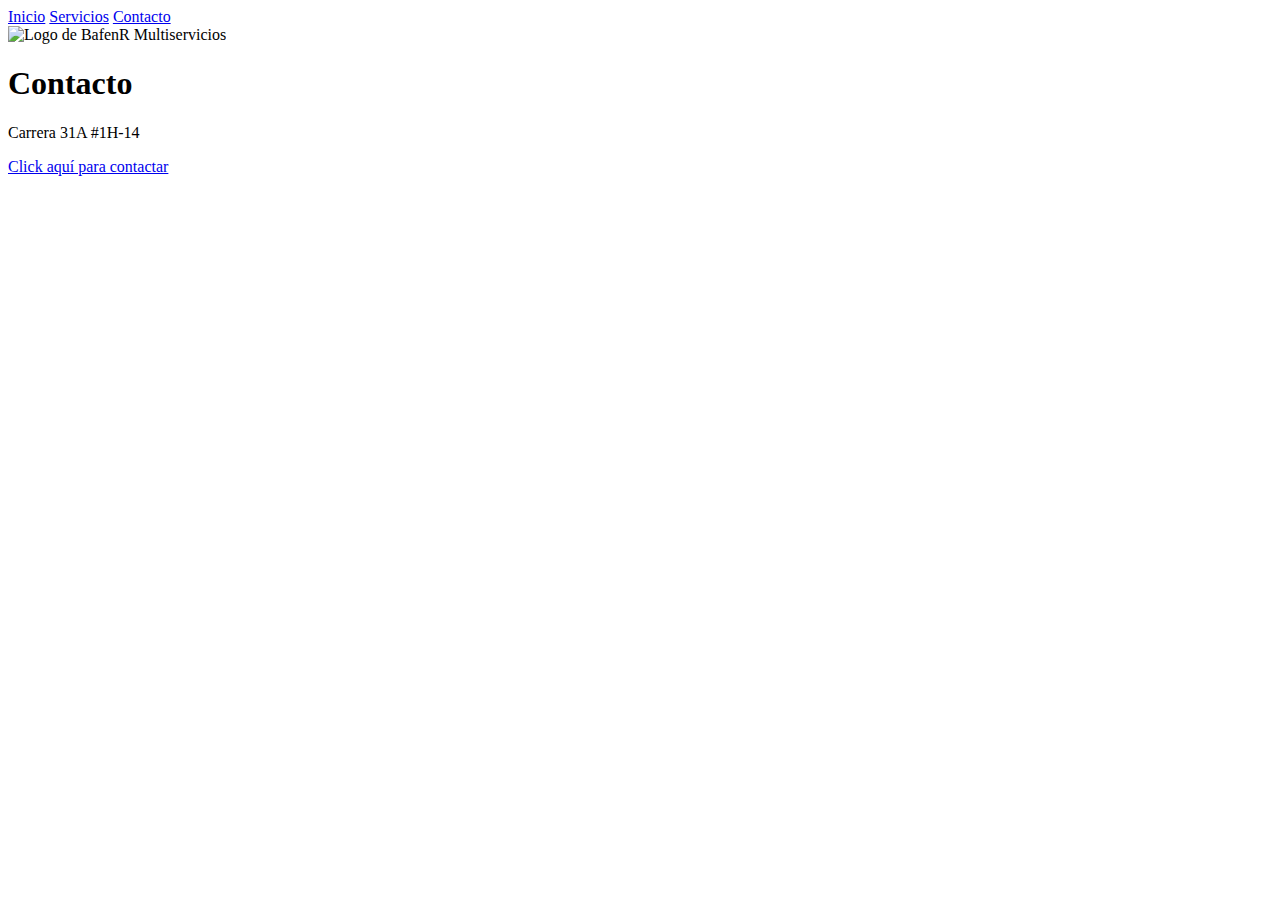
==== Contacto.html @ 37c46a28 "i" ====
<!DOCTYPE html>
<!-- html y luego shift para escribir automáticamente el cuerpo de la página -->
<html>
  <!-- Título de la página en la pestaña: head -->
  <head>
    <meta charset="utf-8">
    <title>Multiservicios BafenR</title>
    <link rel="stylesheet" href="./css/style.css">
    <link href="https://fonts.googleapis.com/css?family=Macondo|Yatra+One&amp;subset=devanagari,latin-ext" rel="stylesheet">
    <link rel="stylesheet" href="https://cdnjs.cloudflare.com/ajax/libs/flexboxgrid/6.3.1/flexboxgrid.min.css">
    <link rel="stylesheet" href="https://cdnjs.cloudflare.com/ajax/libs/animate.css/3.5.2/animate.min.css">
  </head>
  <!-- Cuerpo de la página: body -->
  <body>
    <div class="row main-container center-xs">
      <div class="col-md-8 col-sm-10 col-xs-11 col-lg-12">
        <div  class="box">
          <div class="card animated bounceInUp">
            <header class="servicios_main-header">

              <!--Menú de navegación: nav  -->
              <nav class="main-nav">
                <!-- Links: <a href="#">. Márgenes: margin-->
                <a href="index.html" class="nav-link" >Inicio</a>
                <a href="servicios.html" class="nav-link">Servicios</a>
                <a href="Contacto.html" class="nav-link"> Contacto</a>
              </nav>
            </header>
            <!-- Contenido independiente de la página: article (Si saca esto el contenido sigue teniendo sentido)-->
            <div class="menu body">
              <!-- Posición del texto: text-align (justify, center, left, rigth.)-->
              <header>
                <!-- Imágenes: Tamaño -> height. Atributos/etiqueta de la imagen -> alt  -->
                <img src="Imágenes/Marca/logo.jpg" height="80 px" alt="Logo de BafenR Multiservicios" text-align= "center-xs"  >
                <!-- Encabezados de página: h1 -->
                <h1 class="color-title macondo title threeD animated bounceInUp">Contacto</h1>
              </header>
              <div class="services">
                <p> Carrera 31A #1H-14 </p>
                <p>
                  <a href="mailto:bafenr1997@gmail.com">  Click aquí para contactar </a>
                </p>
                <iframe src="https://www.google.com/maps/embed?pb=!1m14!1m8!1m3!1d15907.808756033377!2d-74.1063775!3d4.6025852!3m2!1i1024!2i768!4f13.1!3m3!1m2!1s0x0%3A0xc48ebea46be926ec!2sCarrera+31A+%23+1H-2+a+1H-100%2C+Bogot%C3%A1%2C+Cundinamarca%2C+Colombia!5e0!3m2!1ses-419!2sco!4v1522877839388" width="600" height="450" frameborder="0" style="border:0" allowfullscreen></iframe>
              </div>
            </div>
          </div>
          </div>
    <!-- Encabezados: header. Espacios: padding-->
</div>
</div>
  </body>
</html>
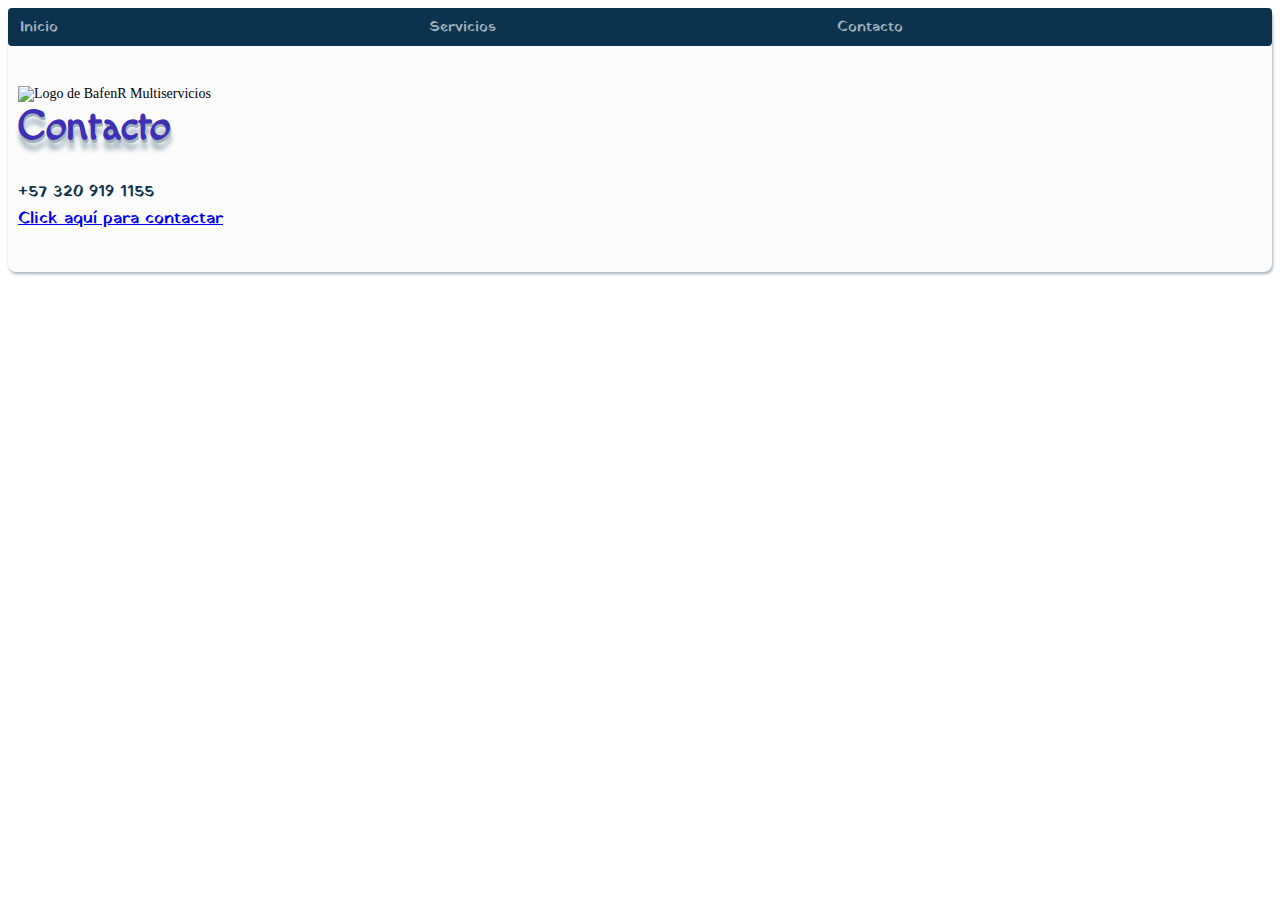
==== commit c3cdca0f: "d" ====
--- a/Contacto.html
+++ b/Contacto.html
@@ -13,7 +13,7 @@
   <!-- Cuerpo de la página: body -->
   <body>
     <div class="row main-container center-xs">
-      <div class="col-md-8 col-sm-10 col-xs-11 col-lg-12">
+      <div class="col-md-8 col-sm-10 col-xs-11 col-lg-8">
         <div  class="box">
           <div class="card animated bounceInUp">
             <header class="servicios_main-header">
@@ -27,20 +27,20 @@
               </nav>
             </header>
             <!-- Contenido independiente de la página: article (Si saca esto el contenido sigue teniendo sentido)-->
-            <div class="menu body">
+            <div class="servicios body row center-xs">
               <!-- Posición del texto: text-align (justify, center, left, rigth.)-->
-              <header>
+              <header class="col-xs-10 col-sm-8 col-med-6 col-lg-12 services animated bounceInUp">
                 <!-- Imágenes: Tamaño -> height. Atributos/etiqueta de la imagen -> alt  -->
-                <img src="Imágenes/Marca/logo.jpg" height="80 px" alt="Logo de BafenR Multiservicios" text-align= "center-xs"  >
+                <img src="Imágenes/Marca/logotype.png" alt="Logo de BafenR Multiservicios">
                 <!-- Encabezados de página: h1 -->
                 <h1 class="color-title macondo title threeD animated bounceInUp">Contacto</h1>
               </header>
               <div class="services">
-                <p> Carrera 31A #1H-14 </p>
+                <p> +57 320 919 1155 </p>
                 <p>
                   <a href="mailto:bafenr1997@gmail.com">  Click aquí para contactar </a>
                 </p>
-                <iframe src="https://www.google.com/maps/embed?pb=!1m14!1m8!1m3!1d15907.808756033377!2d-74.1063775!3d4.6025852!3m2!1i1024!2i768!4f13.1!3m3!1m2!1s0x0%3A0xc48ebea46be926ec!2sCarrera+31A+%23+1H-2+a+1H-100%2C+Bogot%C3%A1%2C+Cundinamarca%2C+Colombia!5e0!3m2!1ses-419!2sco!4v1522877839388" width="600" height="450" frameborder="0" style="border:0" allowfullscreen></iframe>
+
               </div>
             </div>
           </div>
--- a/css/style.css
+++ b/css/style.css
@@ -0,0 +1,123 @@
+body{
+  font-size: 14px;
+  /* font-weight Negritas */
+  font-family:Times, Helvetica,   Arial    ;
+}
+.body{
+  padding: 40px 10px;
+}
+/* Tipo de letra escogido desde google fonts */
+.macondo{
+  font-family: 'Macondo', cursive;
+}
+.title{
+  font-size: 3.0em;
+  margin-top: 0;
+}
+/* Selector de etiqueta Header: Hace que para todos los header se apliquen
+mismas propiedades.Al poner .main-header lo que se hace es que las propiedades
+se apliquen solo a la clase "main-header" */
+.main-header{
+  background-color: #0D324D;
+  padding-left:12px;
+  padding-right:12px;
+  padding-top:8px;
+  padding-bottom:8px;
+  border-radius: 4px;
+}
+.servicios_main-header{
+  background-color: #0D324D;
+  padding-left:12px;
+  padding-right:12px;
+  padding-top:8px;
+  padding-bottom:8px;
+  border-radius: 4px;
+}
+/*Propiedades para los links con el nombre de clase "nav-link". Si se desea
+realizar algún cambio en los links se adiciona dentro de las llaves del
+selector  */
+.nav-link{
+ color: #9FB1BC;
+ margin-right:-4px;
+ /* text-decoration para que no salga subrayyado */
+ text-decoration: none;
+ width: 33%;
+ display: inline-block;
+ font-size: 1.1em;
+ font-family: 'Yatra One', cursive;
+}
+.text-center{
+ text-align: center;
+ image-orientation: left;
+}
+.color-title{
+ color: #3E2FB5
+}
+/* Lo que esté dentro de la clase con el comando min-height se cubre el porcentaje específicado, en este caso 100vh = 100% */
+.main-container{
+  min-height: 100vh;
+}
+.index img{
+  width: 170px;
+  height: 150px;
+}
+.index h1{
+  font-family: 'Macondo', cursive;
+  font-size: 1.8em;
+  margin-top: 10px;
+  margin-bottom: 10px;
+  color: #3e2f5b;
+}
+/* Para aplicar modificaciones a imágenes con etiqueta services. */
+.services img{
+  width: 170px;
+}
+
+.services h3{
+  font-family: 'Macondo', cursive;
+  font-size: 1.8em;
+  margin-top: 10px;
+  margin-bottom: 10px;
+  color: #032d0d;
+}
+
+.services p{
+   font-family: 'Yatra One', cursive;
+   font-size: 1.2em;
+   margin-top: 2px;
+   margin-bottom: 1px;
+   color: #0D324D ;
+}
+.card{
+  margin-bottom: 15px;
+  border-radius: 8px;
+  background-color: #FCFCFC;
+  /* (Sombra) box-shadow = distancia en x distancia en y desenfoque propagación color*/
+  box-shadow: 1px 2px 3px #9FB1BC;
+}
+.threeD{
+  /* Sombra para tres dimensiones, texto. Mismo color del texto pero más oscuro */
+  text-shadow: 1px 3px 0px #9fb1bc, 1px 10px 5px #9fb1bc;
+}
+/*  Retrasos de entrada = delay*/
+.delay-1{
+  animation: delay:0.1s;
+  position: relative;
+  z-index: 5;
+
+}
+.delay-2{
+  animation: delay:0.2s;
+  position: relative;
+  z-index: 4;
+}
+.delay-3{
+  animation: delay:0.3s;
+  position: relative;
+  z-index: 3;
+}
+.delay-4{
+  animation: delay:0.4s;
+  position: relative;
+  z-index: 2;
+}
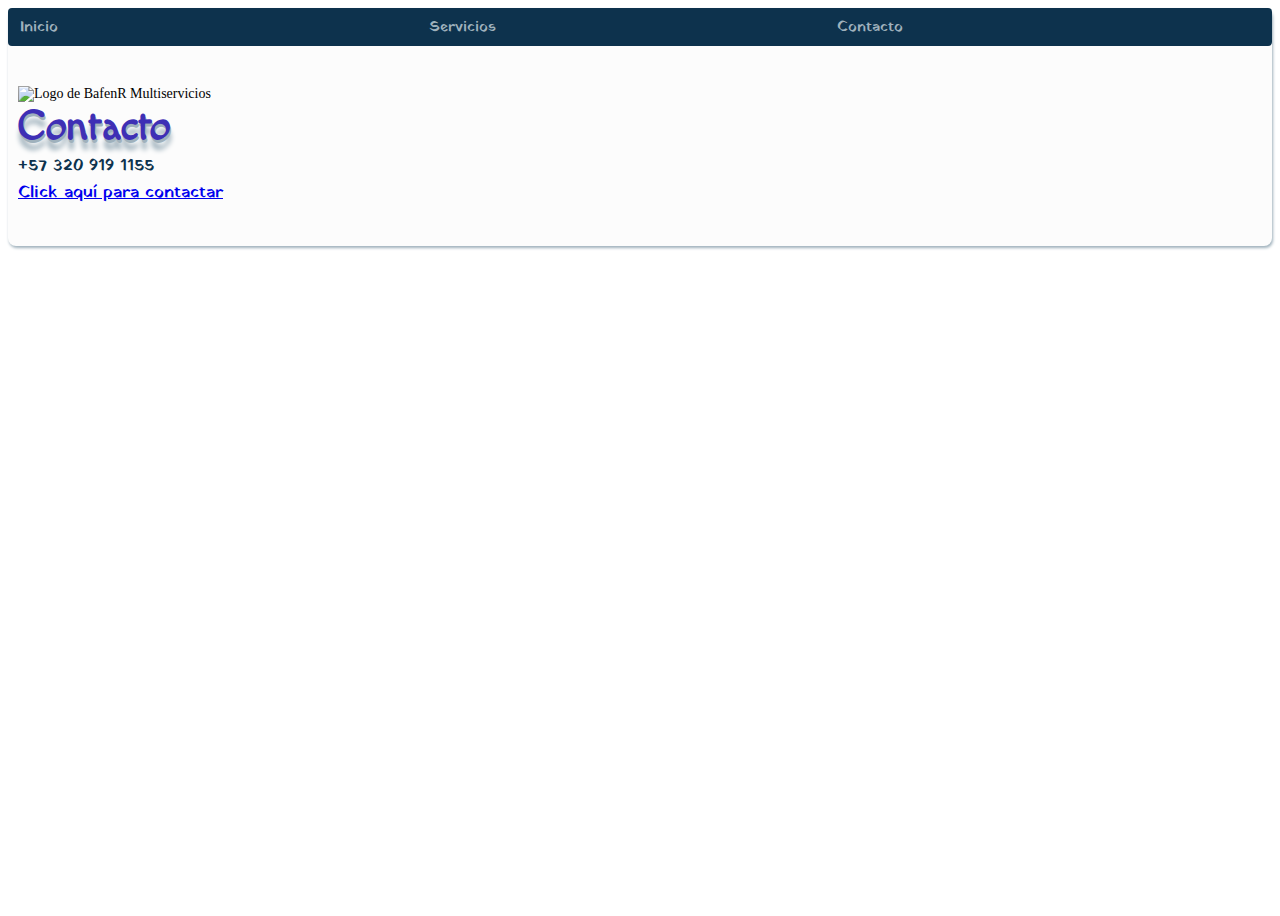
==== commit e5f7dab9: "sda" ====
--- a/Contacto.html
+++ b/Contacto.html
@@ -29,11 +29,11 @@
             <!-- Contenido independiente de la página: article (Si saca esto el contenido sigue teniendo sentido)-->
             <div class="servicios body row center-xs">
               <!-- Posición del texto: text-align (justify, center, left, rigth.)-->
-              <header class="col-xs-10 col-sm-8 col-med-6 col-lg-12 services animated bounceInUp">
+              <header class="col-xs-10 col-sm-8 col-med-6 col-lg-12 title animated bounceInUp">
                 <!-- Imágenes: Tamaño -> height. Atributos/etiqueta de la imagen -> alt  -->
                 <img src="Imágenes/Marca/logotype.png" alt="Logo de BafenR Multiservicios">
                 <!-- Encabezados de página: h1 -->
-                <h1 class="color-title macondo title threeD animated bounceInUp">Contacto</h1>
+                <h1 class="color-title macondo threeD animated bounceInUp">Contacto</h1>
               </header>
               <div class="services">
                 <p> +57 320 919 1155 </p>
--- a/css/style.css
+++ b/css/style.css
@@ -10,9 +10,20 @@
 .macondo{
   font-family: 'Macondo', cursive;
 }
-.title{
+.title h1{
   font-size: 3.0em;
-  margin-top: 0;
+  margin-top: 0px;
+  margin-bottom: 0px;
+}
+.title h3{
+  font-family: 'Macondo', cursive;
+  font-size: 1.8em;
+  margin-top: 0px;
+  margin-bottom: 10px;
+  color: #9FB1BC;
+}
+.title img{
+  width: 170px;
 }
 /* Selector de etiqueta Header: Hace que para todos los header se apliquen
 mismas propiedades.Al poner .main-header lo que se hace es que las propiedades
